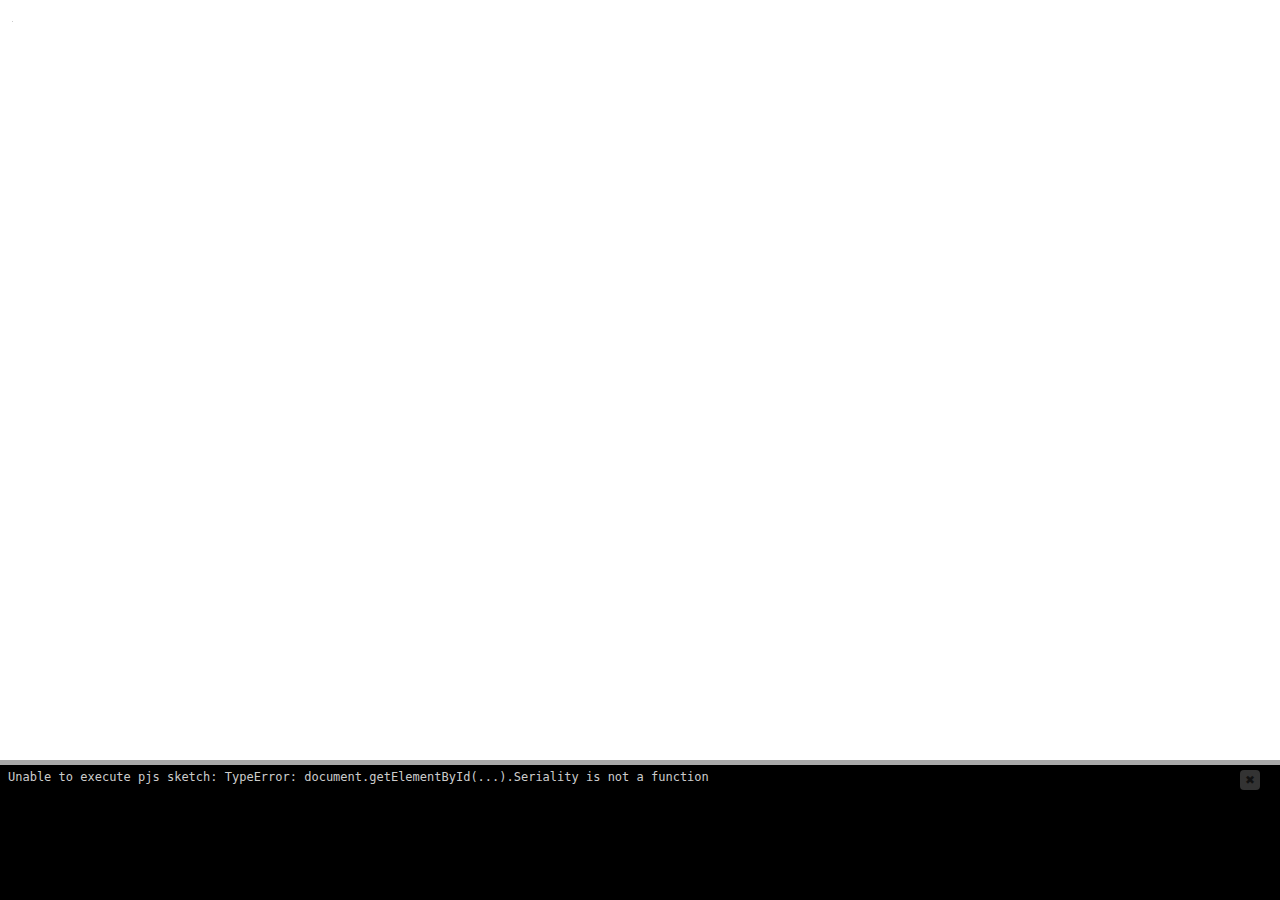
==== happy_balls_simple/index.html @ dade4ebb "Tidied things up a bit" ====
<!DOCTYPE html>
<html>
  <head>
    <link rel="stylesheet" href="/stylesheets/style.css" type="text/css" />
    <script type="text/javascript" src="lib/processing-1.2.3.min.js"></script>
    <script type="text/javascript" src="script/jquery.1.6.2.min.js"></script>
    <script type="text/javascript" src="script/db.js"></script>
    <script type="text/javascript" src="script/init.js"></script>
  </head>
  <body>
    <div id="serial-container">
        <object type="application/seriality" id="seriality" width="0" height="0"></object>
        <canvas id="serial" data-processing-sources="pjs/Seriality/Seriality.pjs"></canvas>
    </div>
    <div id="content">
      <div id="processing">
        <div class="bucket-container">
            <canvas id="happyBucket" data-processing-sources="pjs/HappyBalls/happy_balls_simple.js pjs/HappyBalls/Floor.pde pjs/HappyBalls/SinkListener.pde pjs/HappyBalls/SinkListenerImpl.pde pjs/HappyBalls/LimitedParticle.pde pjs/HappyBalls/Particle.pde"></canvas>
        </div>
        <div class="bucket-container">
            <canvas id="unhappyBucket" data-processing-sources="pjs/HappyBalls/happy_balls_simple.js pjs/HappyBalls/Floor.pde pjs/HappyBalls/SinkListener.pde pjs/HappyBalls/SinkListenerImpl.pde pjs/HappyBalls/LimitedParticle.pde pjs/HappyBalls/Particle.pde"></canvas>
        </div>
        <div id="map">
          
        </div>
      </div>
      <div id="graphs">
        <ul id="chunks">
          
        </ul>
      </div>
      
    </div>
  </body>
</html>
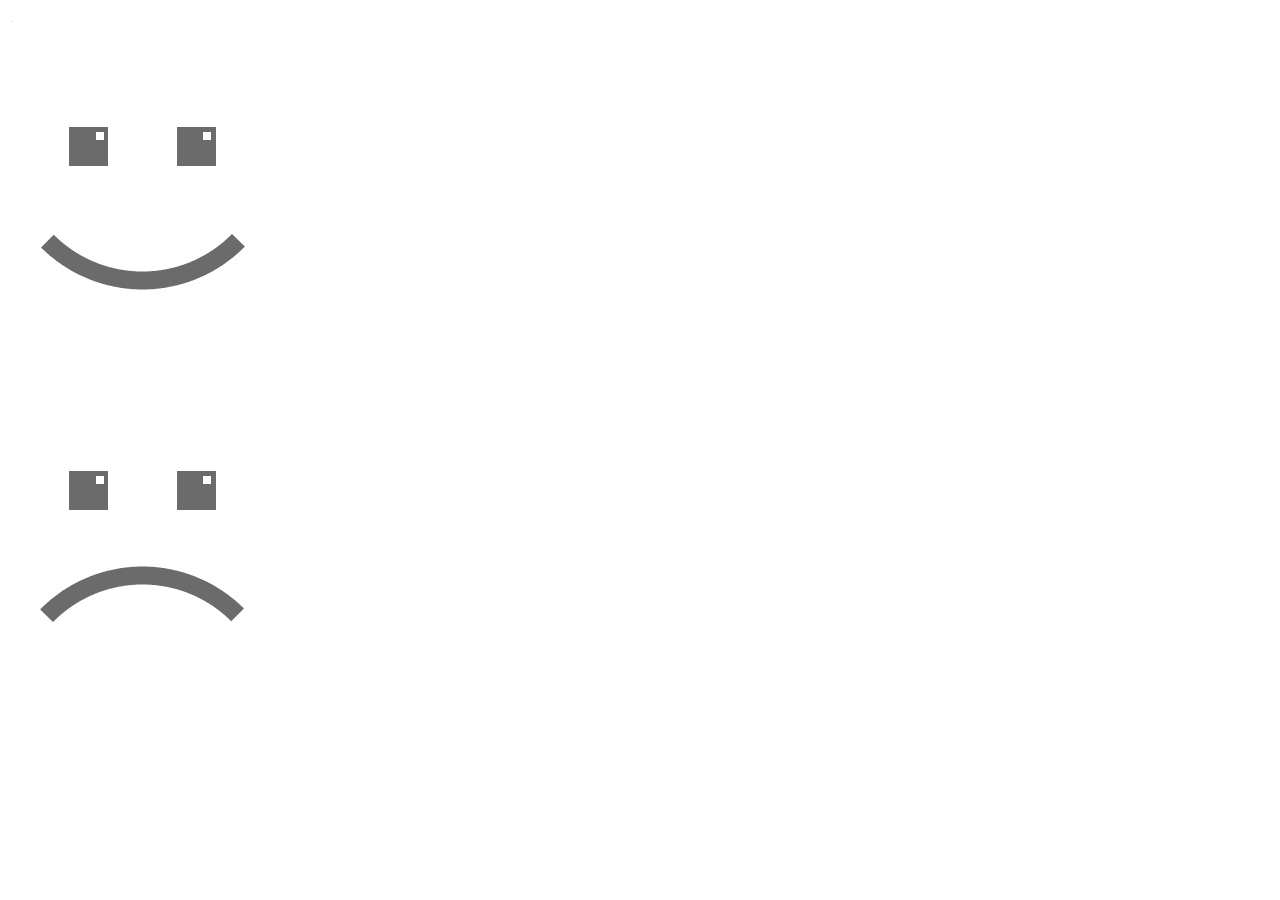
==== commit 5bf5fcdb: "Upgrade Processing.js to 1.3.0 + more tidying" ====
--- a/happy_balls_simple/index.html
+++ b/happy_balls_simple/index.html
@@ -2,7 +2,7 @@
 <html>
   <head>
     <link rel="stylesheet" href="/stylesheets/style.css" type="text/css" />
-    <script type="text/javascript" src="lib/processing-1.2.3.min.js"></script>
+    <script type="text/javascript" src="script/processing-1.3.0.min.js"></script>
     <script type="text/javascript" src="script/jquery.1.6.2.min.js"></script>
     <script type="text/javascript" src="script/db.js"></script>
     <script type="text/javascript" src="script/init.js"></script>
@@ -10,15 +10,15 @@
   <body>
     <div id="serial-container">
         <object type="application/seriality" id="seriality" width="0" height="0"></object>
-        <canvas id="serial" data-processing-sources="pjs/Seriality/Seriality.pjs"></canvas>
+        <canvas id="serial" data-processing-sources="pjs/Seriality/Seriality.pde"></canvas>
     </div>
     <div id="content">
       <div id="processing">
         <div class="bucket-container">
-            <canvas id="happyBucket" data-processing-sources="pjs/HappyBalls/happy_balls_simple.js pjs/HappyBalls/Floor.pde pjs/HappyBalls/SinkListener.pde pjs/HappyBalls/SinkListenerImpl.pde pjs/HappyBalls/LimitedParticle.pde pjs/HappyBalls/Particle.pde"></canvas>
+            <canvas id="happyBucket" data-processing-sources="pjs/HappyBalls/HappyBalls.pde pjs/HappyBalls/Floor.pde pjs/HappyBalls/SinkListener.pde pjs/HappyBalls/SinkListenerImpl.pde pjs/HappyBalls/LimitedParticle.pde pjs/HappyBalls/Particle.pde"></canvas>
         </div>
         <div class="bucket-container">
-            <canvas id="unhappyBucket" data-processing-sources="pjs/HappyBalls/happy_balls_simple.js pjs/HappyBalls/Floor.pde pjs/HappyBalls/SinkListener.pde pjs/HappyBalls/SinkListenerImpl.pde pjs/HappyBalls/LimitedParticle.pde pjs/HappyBalls/Particle.pde"></canvas>
+            <canvas id="unhappyBucket" data-processing-sources="pjs/HappyBalls/HappyBalls.pde pjs/HappyBalls/Floor.pde pjs/HappyBalls/SinkListener.pde pjs/HappyBalls/SinkListenerImpl.pde pjs/HappyBalls/LimitedParticle.pde pjs/HappyBalls/Particle.pde"></canvas>
         </div>
         <div id="map">
           
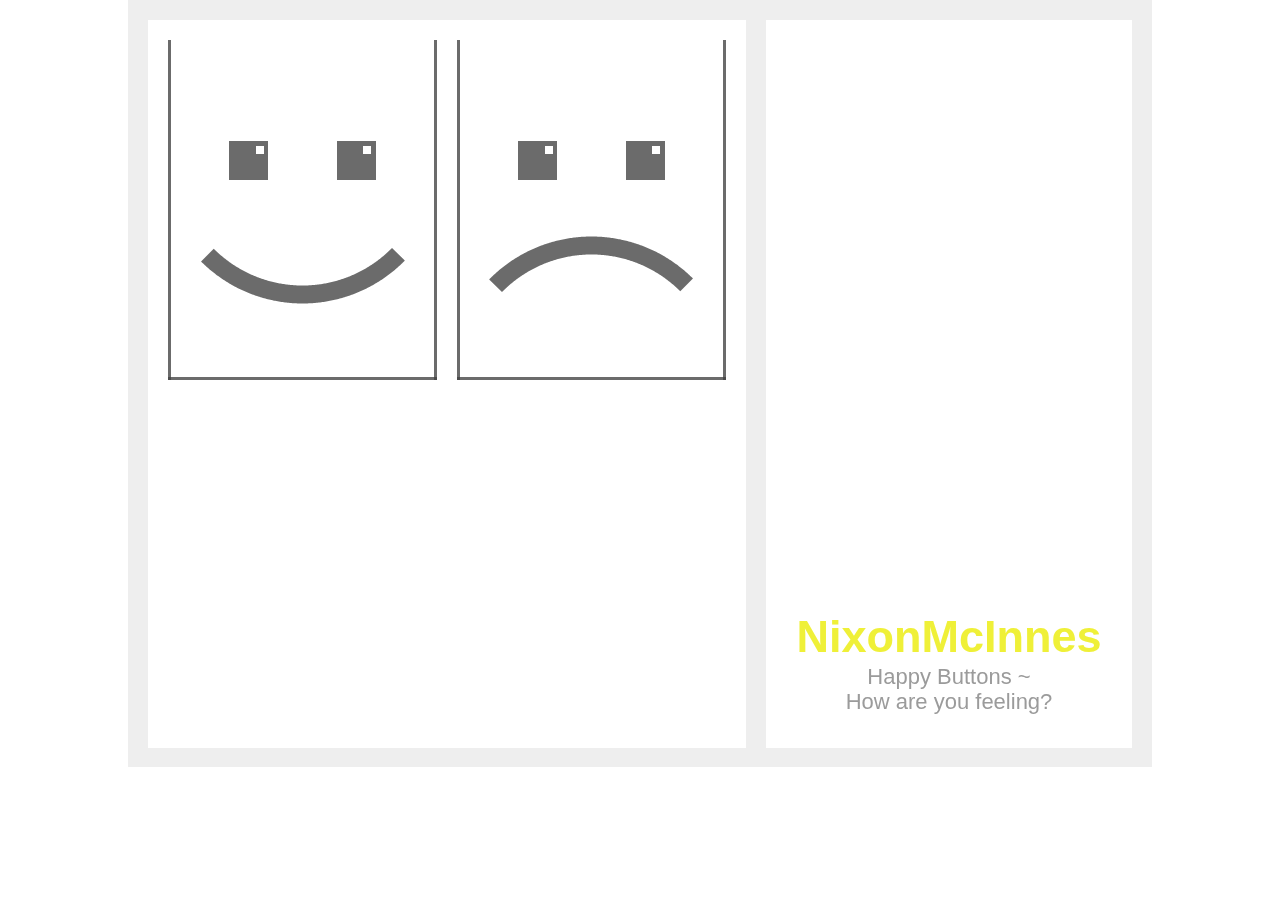
==== commit 0c31bab5: "renamed:    grid.html -> index.html" ====
--- a/happy_balls_simple/index.html
+++ b/happy_balls_simple/index.html
@@ -1,35 +1,130 @@
 <!DOCTYPE html>
 <html>
-  <head>
-    <link rel="stylesheet" href="/stylesheets/style.css" type="text/css" />
+<head>
+    <style>
+    * {
+        margin: 0;
+        padding: 0;
+    }
+    
+    #serial-container { 
+        position: relative; 
+        height: 0; 
+        width: 0; left: -99999px; 
+    }
+    
+    #content {
+        width: 984px;
+        height: 727px;
+        margin: auto;
+        padding: 20px;
+        background-color: #eee;
+    }
+    
+    #main {
+        width: 558px;
+        height: 688px;
+        background-color: #fff;
+        float: left;
+        margin-right: 10px;
+        padding: 20px;
+    }
+    
+    #secondary {
+        width: 326px;
+        height: 688px;
+        background-color: #fff;
+        float: left;
+        margin-left: 10px;
+        padding: 20px;
+    }
+    
+    img {
+        display: inline;
+    }
+    
+    #happyBucket, #unhappyBucket {
+        float: left;
+        margin: 0;
+        padding: 0;
+        display: inline;
+    }
+    
+    #happyBucket {
+        margin-right: 10px;
+    }
+    
+    #unhappyBucket {
+        margin-left: 10px;
+    }
+    
+    #map {
+        padding-top: 20px;
+    }
+    
+    #timeline {
+        margin: 0;
+        padding: 0;
+        float: left;
+        display: inline;
+    }
+    
+    #logo {
+        padding-top: 20px;
+        margin: 0;
+        display: inline;
+    }
+
+		#graphs { width: 326px; height: 524px; overflow: hidden; }
+		#graphs ul { padding: 0; }
+		#graphs ul li { height: 43px; padding: 0 0 0 37px; width: 287px; position: relative;  list-style: none;}
+		.chunk { height: 43px;  float: left; }
+		.happy_chunk { background-color: rgb(239, 240, 56);  }
+		.sad_chunk { background-color: rgb(176, 210, 235); clear: right; }
+		.new_chunk { opacity: 0.0; top: -46px; }
+		
+		/* border: solid 1px #6b6b6b; border-bottom: none; */
+
+		.mins_00 { background: url('/images/mins_2_60.png') no-repeat left center; }
+		.mins_05 { background: url('/images/mins_2_05.png') no-repeat left center; }
+		.mins_10 { background: url('/images/mins_2_10.png') no-repeat left center; }
+		.mins_15 { background: url('/images/mins_2_15.png') no-repeat left center; }
+		.mins_20 { background: url('/images/mins_2_20.png') no-repeat left center; }
+		.mins_25 { background: url('/images/mins_2_25.png') no-repeat left center; }
+		.mins_30 { background: url('/images/mins_2_30.png') no-repeat left center; }
+		.mins_35 { background: url('/images/mins_2_35.png') no-repeat left center; }
+		.mins_40 { background: url('/images/mins_2_40.png') no-repeat left center; }
+		.mins_45 { background: url('/images/mins_2_45.png') no-repeat left center; }
+		.mins_50 { background: url('/images/mins_2_50.png') no-repeat left center; }
+		.mins_55 { background: url('/images/mins_2_55.png') no-repeat left center; }
+		
+    </style>
     <script type="text/javascript" src="script/processing-1.3.0.min.js"></script>
     <script type="text/javascript" src="script/jquery.1.6.2.min.js"></script>
     <script type="text/javascript" src="script/db.js"></script>
+		<script type="text/javascript" src="script/twitterlib.js"></script>
     <script type="text/javascript" src="script/init.js"></script>
-  </head>
-  <body>
+</head>
+<body>
     <div id="serial-container">
         <object type="application/seriality" id="seriality" width="0" height="0"></object>
         <canvas id="serial" data-processing-sources="pjs/Seriality/Seriality.pde"></canvas>
     </div>
     <div id="content">
-      <div id="processing">
-        <div class="bucket-container">
+        <div id="main">
             <canvas id="happyBucket" data-processing-sources="pjs/HappyBalls/HappyBalls.pde pjs/HappyBalls/Floor.pde pjs/HappyBalls/SinkListener.pde pjs/HappyBalls/SinkListenerImpl.pde pjs/HappyBalls/LimitedParticle.pde pjs/HappyBalls/Particle.pde"></canvas>
+            <canvas id="unhappyBucket" data-processing-sources="pjs/HappyBalls/HappyBalls.pde pjs/HappyBalls/Floor.pde pjs/HappyBalls/SinkListener.pde pjs/HappyBalls/SinkListenerImpl.pde pjs/HappyBalls/LimitedParticle.pde pjs/HappyBalls/Particle.pde"></canvas>
+            <canvas id="map" data-processing-sources="pjs/Pies/Pies.pde pjs/Pies/Pie.pde pjs/Pies/PieSlice.pde"></canvas>
         </div>
-        <div class="bucket-container">
-            <canvas id="unhappyBucket" data-processing-sources="pjs/HappyBalls/HappyBalls.pde pjs/HappyBalls/Floor.pde pjs/HappyBalls/SinkListener.pde pjs/HappyBalls/SinkListenerImpl.pde pjs/HappyBalls/LimitedParticle.pde pjs/HappyBalls/Particle.pde"></canvas>
+        <div id="secondary">
+            <!-- <img id="timeline" src="http://placehold.it/326x524&text=Timeline" /> -->
+						<div id="graphs">
+			        <ul id="chunks">
+
+			        </ul>
+			      </div>
+            <canvas id="logo" data-processing-sources="pjs/NixonMcInnes/NixonMcInnes.pde"></canvas>
         </div>
-        <div id="map">
-          
-        </div>
-      </div>
-      <div id="graphs">
-        <ul id="chunks">
-          
-        </ul>
-      </div>
-      
     </div>
-  </body>
+</body>
 </html>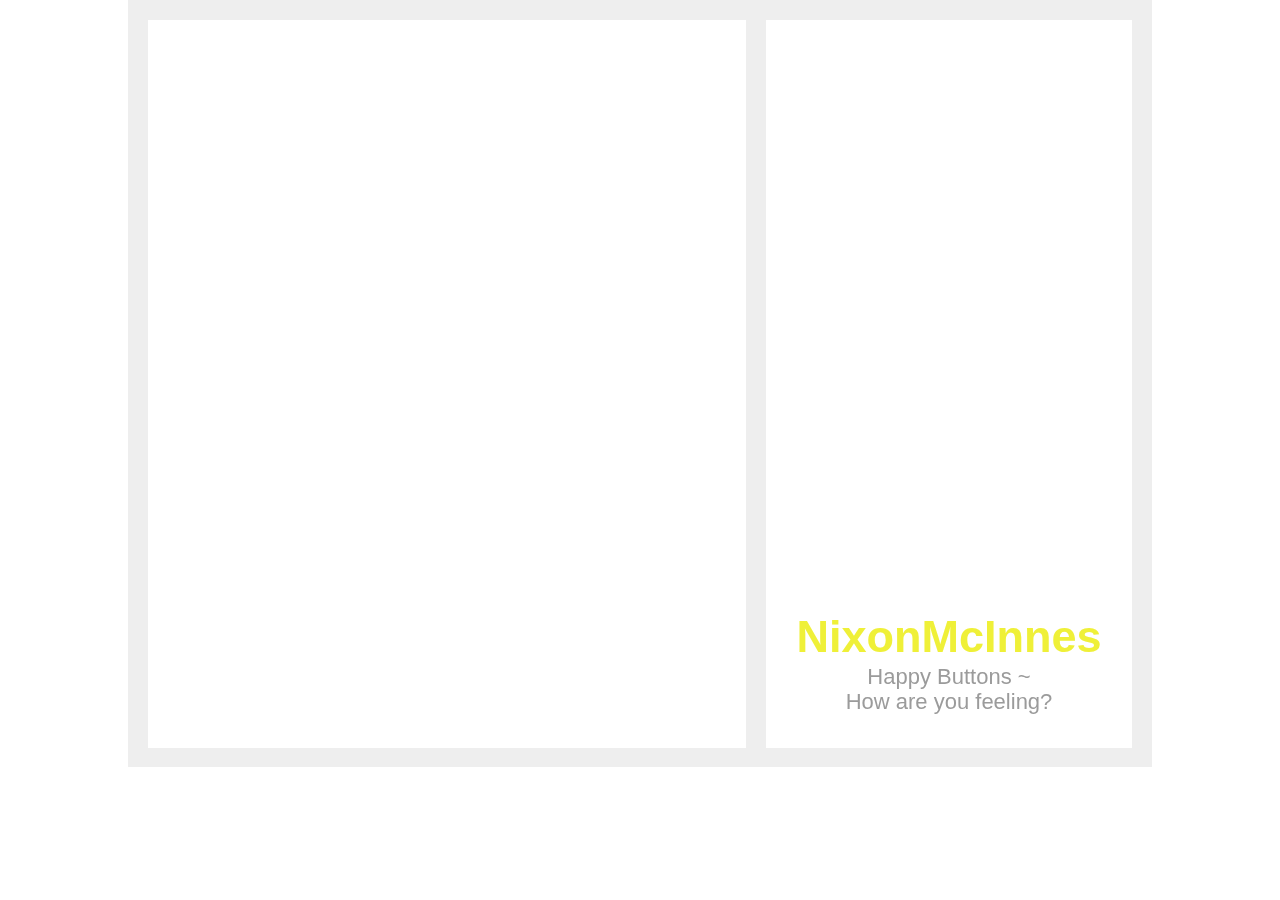
==== commit b94b6b77: "Converted all tabs to spaces in index.html" ====
--- a/happy_balls_simple/index.html
+++ b/happy_balls_simple/index.html
@@ -75,34 +75,34 @@
         display: inline;
     }
 
-		#graphs { width: 326px; height: 524px; overflow: hidden; }
-		#graphs ul { padding: 0; }
-		#graphs ul li { height: 43px; padding: 0 0 0 37px; width: 287px; position: relative;  list-style: none;}
-		.chunk { height: 43px;  float: left; }
-		.happy_chunk { background-color: rgb(239, 240, 56);  }
-		.sad_chunk { background-color: rgb(176, 210, 235); clear: right; }
-		.new_chunk { opacity: 0.0; top: -46px; }
-		
-		/* border: solid 1px #6b6b6b; border-bottom: none; */
+        #graphs { width: 326px; height: 524px; overflow: hidden; }
+        #graphs ul { padding: 0; }
+        #graphs ul li { height: 43px; padding: 0 0 0 37px; width: 287px; position: relative;  list-style: none;}
+        .chunk { height: 43px;  float: left; }
+        .happy_chunk { background-color: rgb(239, 240, 56);  }
+        .sad_chunk { background-color: rgb(176, 210, 235); clear: right; }
+        .new_chunk { opacity: 0.0; top: -46px; }
+        
+        /* border: solid 1px #6b6b6b; border-bottom: none; */
 
-		.mins_00 { background: url('/images/mins_2_60.png') no-repeat left center; }
-		.mins_05 { background: url('/images/mins_2_05.png') no-repeat left center; }
-		.mins_10 { background: url('/images/mins_2_10.png') no-repeat left center; }
-		.mins_15 { background: url('/images/mins_2_15.png') no-repeat left center; }
-		.mins_20 { background: url('/images/mins_2_20.png') no-repeat left center; }
-		.mins_25 { background: url('/images/mins_2_25.png') no-repeat left center; }
-		.mins_30 { background: url('/images/mins_2_30.png') no-repeat left center; }
-		.mins_35 { background: url('/images/mins_2_35.png') no-repeat left center; }
-		.mins_40 { background: url('/images/mins_2_40.png') no-repeat left center; }
-		.mins_45 { background: url('/images/mins_2_45.png') no-repeat left center; }
-		.mins_50 { background: url('/images/mins_2_50.png') no-repeat left center; }
-		.mins_55 { background: url('/images/mins_2_55.png') no-repeat left center; }
-		
+        .mins_00 { background: url('/images/mins_2_60.png') no-repeat left center; }
+        .mins_05 { background: url('/images/mins_2_05.png') no-repeat left center; }
+        .mins_10 { background: url('/images/mins_2_10.png') no-repeat left center; }
+        .mins_15 { background: url('/images/mins_2_15.png') no-repeat left center; }
+        .mins_20 { background: url('/images/mins_2_20.png') no-repeat left center; }
+        .mins_25 { background: url('/images/mins_2_25.png') no-repeat left center; }
+        .mins_30 { background: url('/images/mins_2_30.png') no-repeat left center; }
+        .mins_35 { background: url('/images/mins_2_35.png') no-repeat left center; }
+        .mins_40 { background: url('/images/mins_2_40.png') no-repeat left center; }
+        .mins_45 { background: url('/images/mins_2_45.png') no-repeat left center; }
+        .mins_50 { background: url('/images/mins_2_50.png') no-repeat left center; }
+        .mins_55 { background: url('/images/mins_2_55.png') no-repeat left center; }
+        
     </style>
     <script type="text/javascript" src="script/processing-1.3.0.min.js"></script>
     <script type="text/javascript" src="script/jquery.1.6.2.min.js"></script>
     <script type="text/javascript" src="script/db.js"></script>
-		<script type="text/javascript" src="script/twitterlib.js"></script>
+    <script type="text/javascript" src="script/twitterlib.js"></script>
     <script type="text/javascript" src="script/init.js"></script>
 </head>
 <body>
@@ -118,11 +118,11 @@
         </div>
         <div id="secondary">
             <!-- <img id="timeline" src="http://placehold.it/326x524&text=Timeline" /> -->
-						<div id="graphs">
-			        <ul id="chunks">
+                        <div id="graphs">
+                    <ul id="chunks">
 
-			        </ul>
-			      </div>
+                    </ul>
+                  </div>
             <canvas id="logo" data-processing-sources="pjs/NixonMcInnes/NixonMcInnes.pde"></canvas>
         </div>
     </div>
